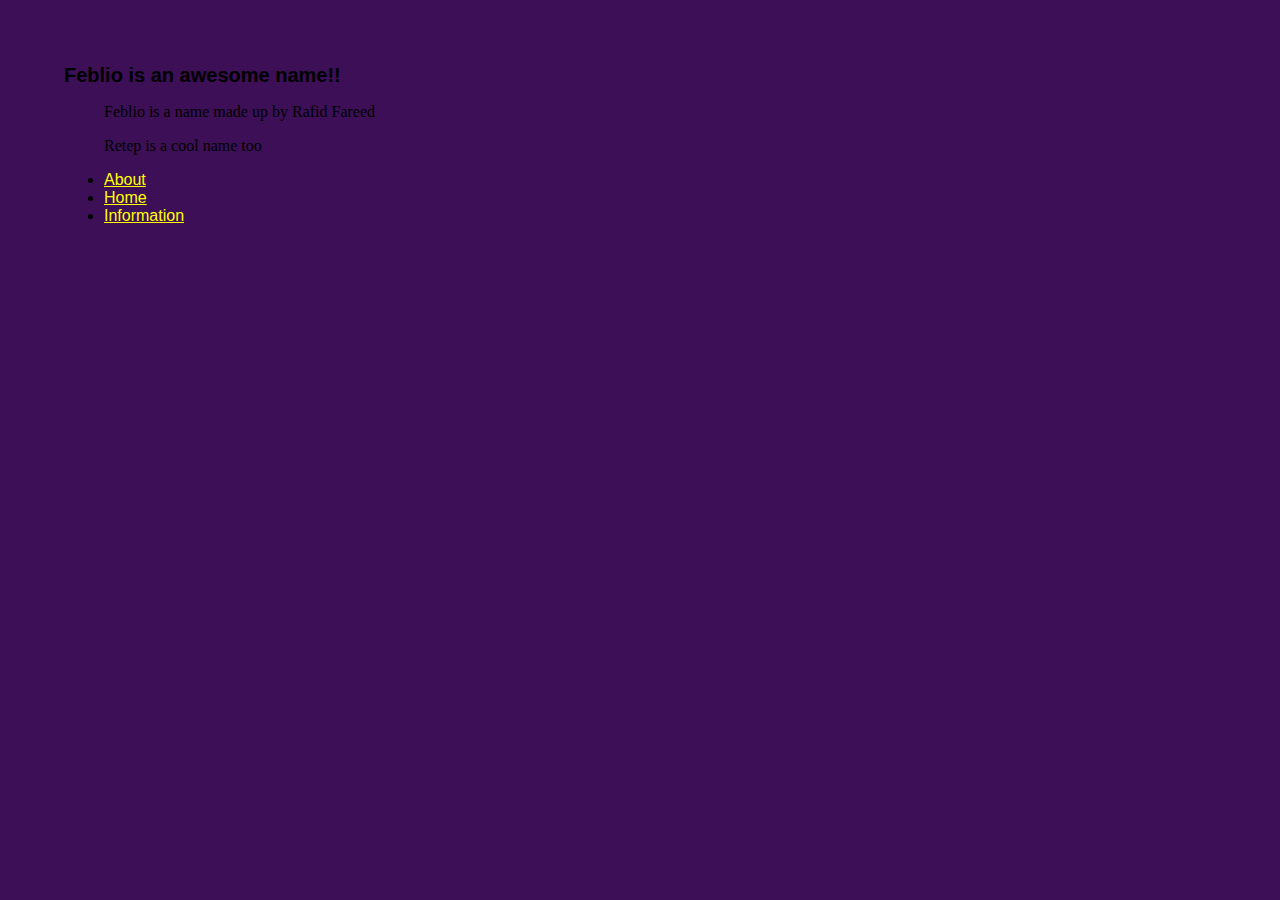
==== about/index.html @ 1f14cc42 "fcfada" ====
<!DOCTYPE html>

<html>
<head>
	<title>Feblio</title>
	<link rel="stylesheet" href="/CSS/index.css">
<body>
	<h1>Feblio is an awesome name!!</h1>
	<nav>
		<ul>
			<p>Feblio is a name made up by Rafid Fareed</p>
			<p>Retep is a cool name too</p>
			<li><a href="/about">About</a></li>
			<li><a href="/">Home</a></li>
			<li><a href="/information">Information</a></li>
		</ul>
	</nav>
</body>
</head>
</html>
---- CSS/index.css ----
nav ul li p {
	color: red;
}
body {
	margin-left:5%;
	margin-right:5%;
	margin-top:5%;
	margin-bottom:5%;
	background-color:#3C0F56;
}
nav ul li p{
    font-family: "Times New Roman";
    font-size: 15px;
}
h1{
	font-family: "Arial";
	font-size:20px;
}
nav ul li a{
  font-family:"Arial";
  font-size: 15;
  color: yellow;
}
nav ul li a:hover{
  background-color: red;
  color: yellow;
}
nav ul li a{
    list-style-type:none;
}
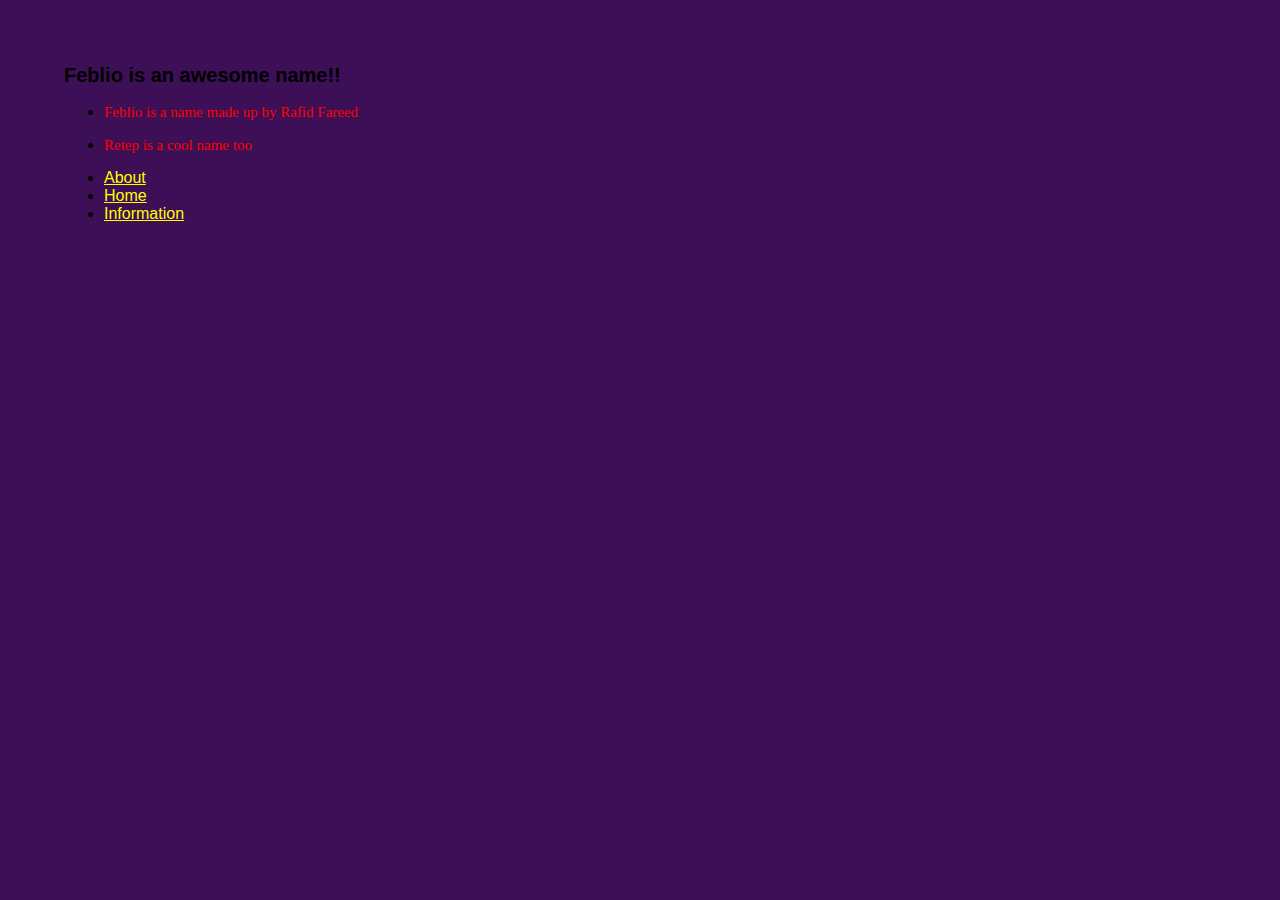
==== commit 6d4d9974: "fff" ====
--- a/about/index.html
+++ b/about/index.html
@@ -8,8 +8,8 @@
 	<h1>Feblio is an awesome name!!</h1>
 	<nav>
 		<ul>
-			<p>Feblio is a name made up by Rafid Fareed</p>
-			<p>Retep is a cool name too</p>
+			<li><p>Feblio is a name made up by Rafid Fareed</p></li>
+			<li><p>Retep is a cool name too</p></li>
 			<li><a href="/about">About</a></li>
 			<li><a href="/">Home</a></li>
 			<li><a href="/information">Information</a></li>
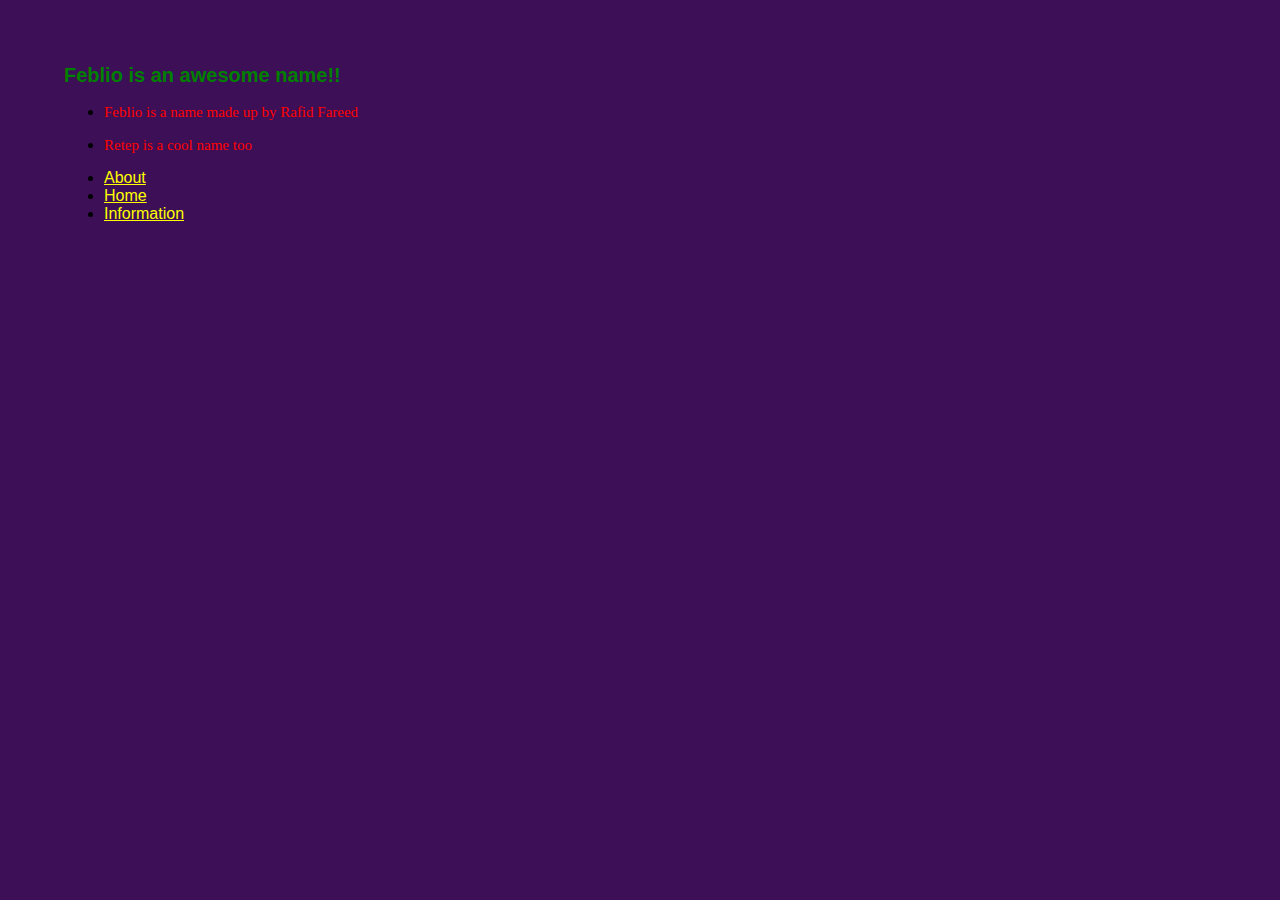
==== commit cafd7348: "fffff" ====
--- a/about/index.html
+++ b/about/index.html
@@ -4,6 +4,7 @@
 <head>
 	<title>Feblio</title>
 	<link rel="stylesheet" href="/CSS/index.css">
+</head>
 <body>
 	<h1>Feblio is an awesome name!!</h1>
 	<nav>
@@ -16,5 +17,4 @@
 		</ul>
 	</nav>
 </body>
-</head>
 </html>--- a/CSS/index.css
+++ b/CSS/index.css
@@ -15,6 +15,7 @@
 h1{
 	font-family: "Arial";
 	font-size:20px;
+  color:green
 }
 nav ul li a{
   font-family:"Arial";
@@ -27,4 +28,7 @@
 }
 nav ul li a{
     list-style-type:none;
+}
+nav ul li p{
+    list-style-type:none;
 }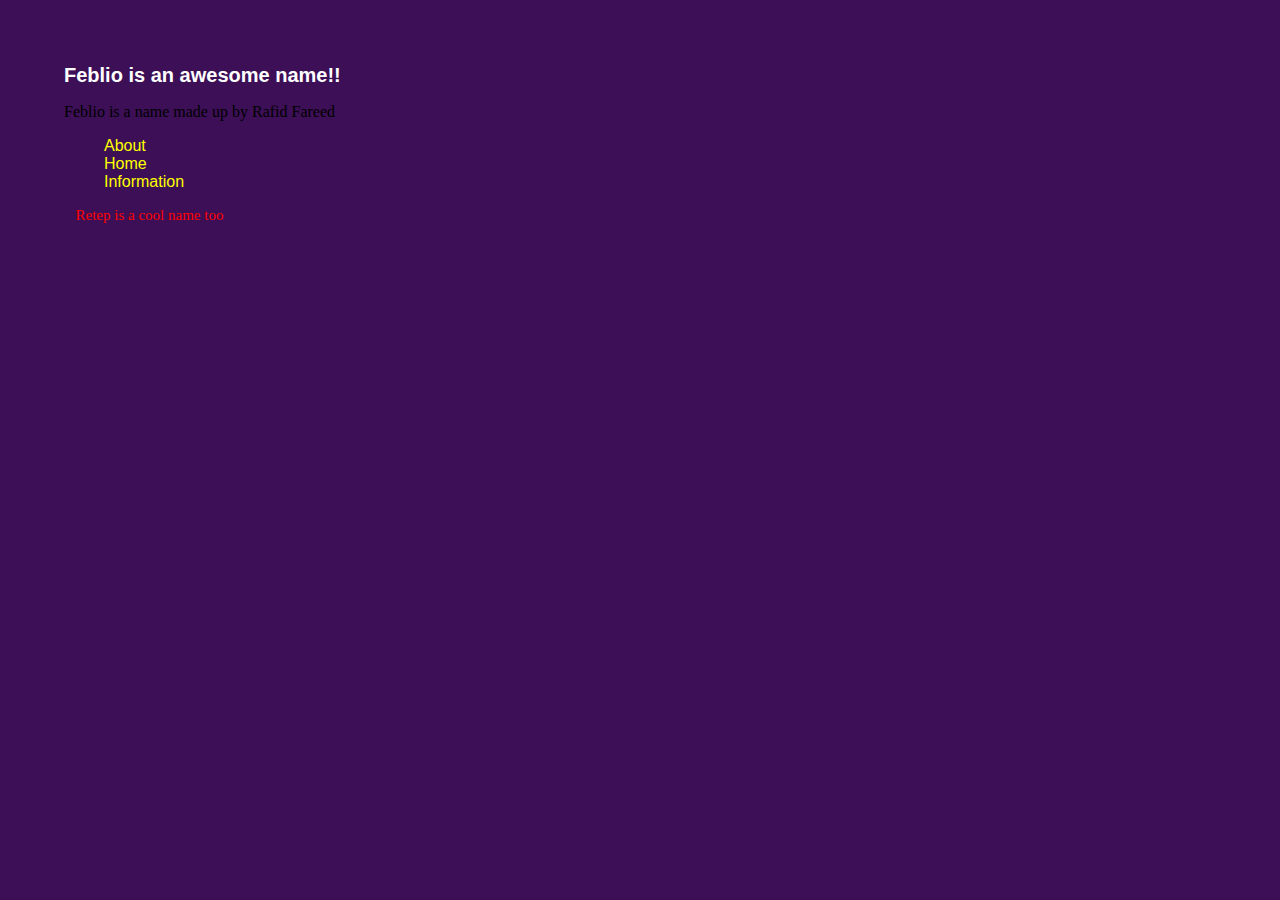
==== commit 94589095: "ee" ====
--- a/about/index.html
+++ b/about/index.html
@@ -7,14 +7,14 @@
 </head>
 <body>
 	<h1>Feblio is an awesome name!!</h1>
+	<p>Feblio is a name made up by Rafid Fareed</p>
 	<nav>
 		<ul>
-			<li><p>Feblio is a name made up by Rafid Fareed</p></li>
-			<li><p>Retep is a cool name too</p></li>
 			<li><a href="/about">About</a></li>
 			<li><a href="/">Home</a></li>
 			<li><a href="/information">Information</a></li>
 		</ul>
+	<p>Retep is a cool name too</p>
 	</nav>
 </body>
 </html>--- a/CSS/index.css
+++ b/CSS/index.css
@@ -1,6 +1,3 @@
-nav ul li p {
-	color: red;
-}
 body {
 	margin-left:5%;
 	margin-right:5%;
@@ -8,27 +5,28 @@
 	margin-bottom:5%;
 	background-color:#3C0F56;
 }
-nav ul li p{
+nav p{
     font-family: "Times New Roman";
     font-size: 15px;
+    color:red;
+    margin-left:1%;
 }
 h1{
 	font-family: "Arial";
 	font-size:20px;
-  color:green
+	color:white
 }
 nav ul li a{
   font-family:"Arial";
   font-size: 15;
   color: yellow;
+  text-decoration:none;
 }
 nav ul li a:hover{
   background-color: red;
   color: yellow;
 }
-nav ul li a{
-    list-style-type:none;
-}
-nav ul li p{
-    list-style-type:none;
+
+nav ul {
+  list-style: none;
 }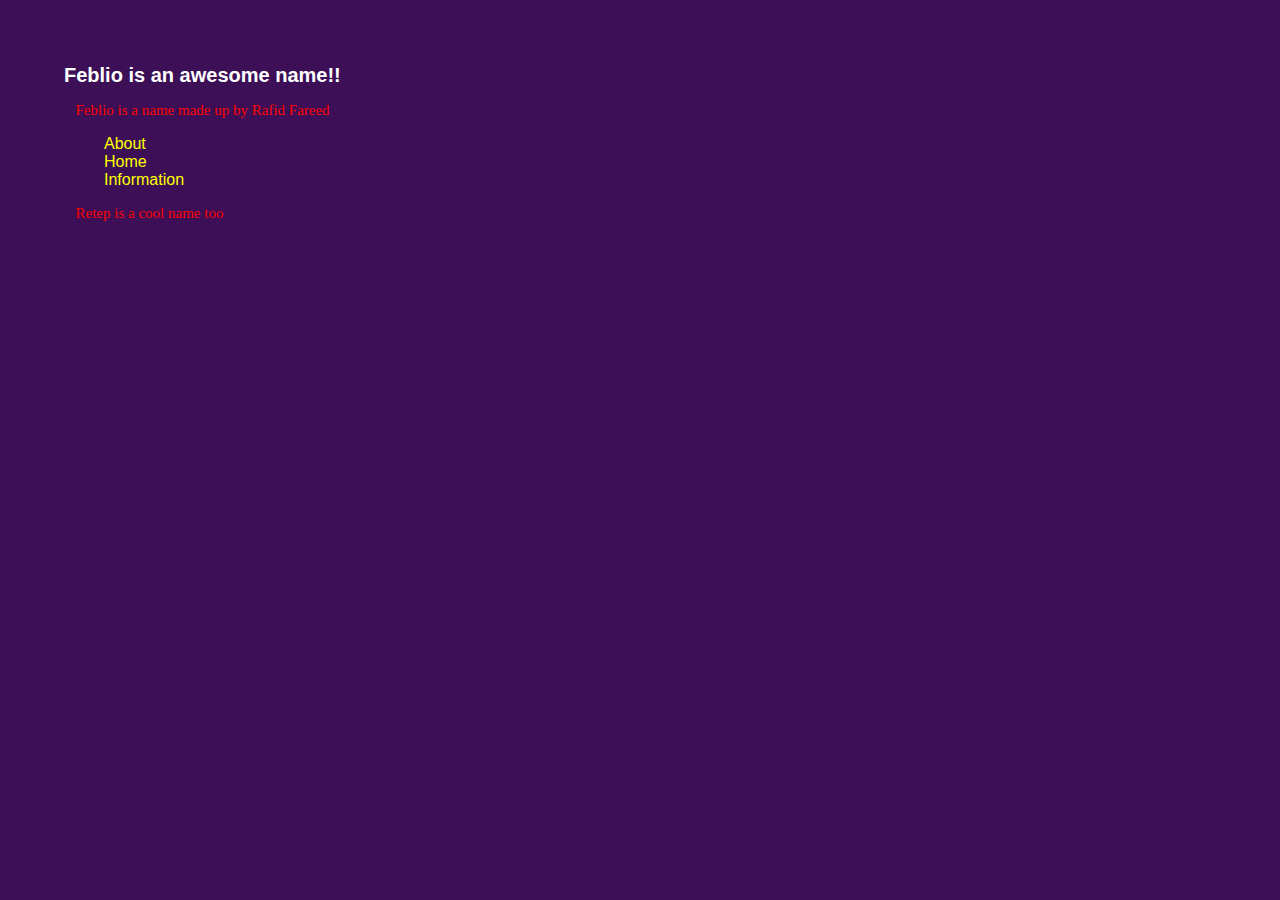
==== commit 30d8a59e: "ujhjhjhb" ====
--- a/about/index.html
+++ b/about/index.html
@@ -7,8 +7,8 @@
 </head>
 <body>
 	<h1>Feblio is an awesome name!!</h1>
+	<nav>
 	<p>Feblio is a name made up by Rafid Fareed</p>
-	<nav>
 		<ul>
 			<li><a href="/about">About</a></li>
 			<li><a href="/">Home</a></li>
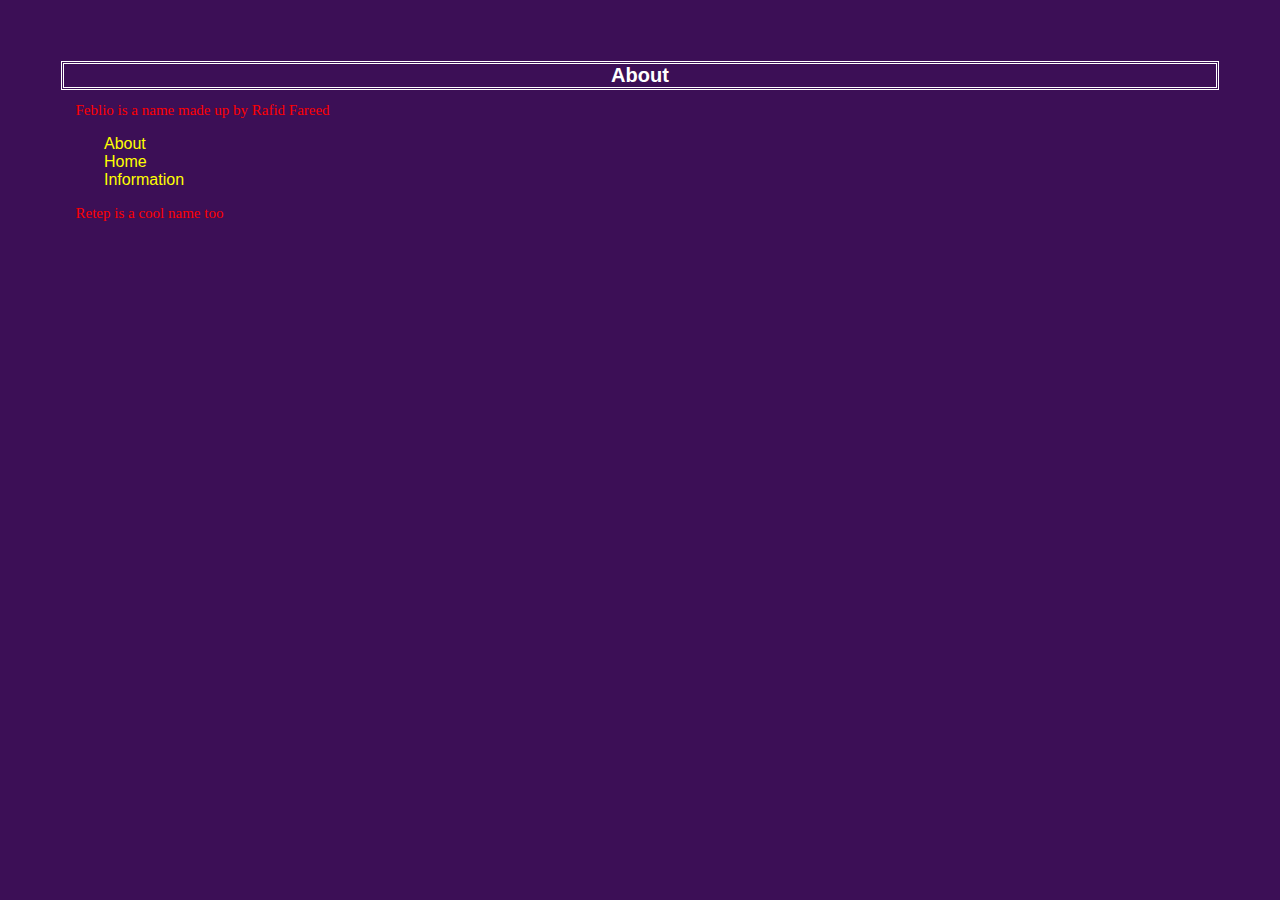
==== commit 1137cefa: "dd" ====
--- a/about/index.html
+++ b/about/index.html
@@ -6,7 +6,7 @@
 	<link rel="stylesheet" href="/CSS/index.css">
 </head>
 <body>
-	<h1>Feblio is an awesome name!!</h1>
+	<h1>About</h1>
 	<nav>
 	<p>Feblio is a name made up by Rafid Fareed</p>
 		<ul>
--- a/CSS/index.css
+++ b/CSS/index.css
@@ -14,7 +14,12 @@
 h1{
 	font-family: "Arial";
 	font-size:20px;
-	color:white
+	color:white                                                                               
+}
+body h1{
+  border:10px;
+  outline-style:double;
+  text-align:center;
 }
 nav ul li a{
   font-family:"Arial";
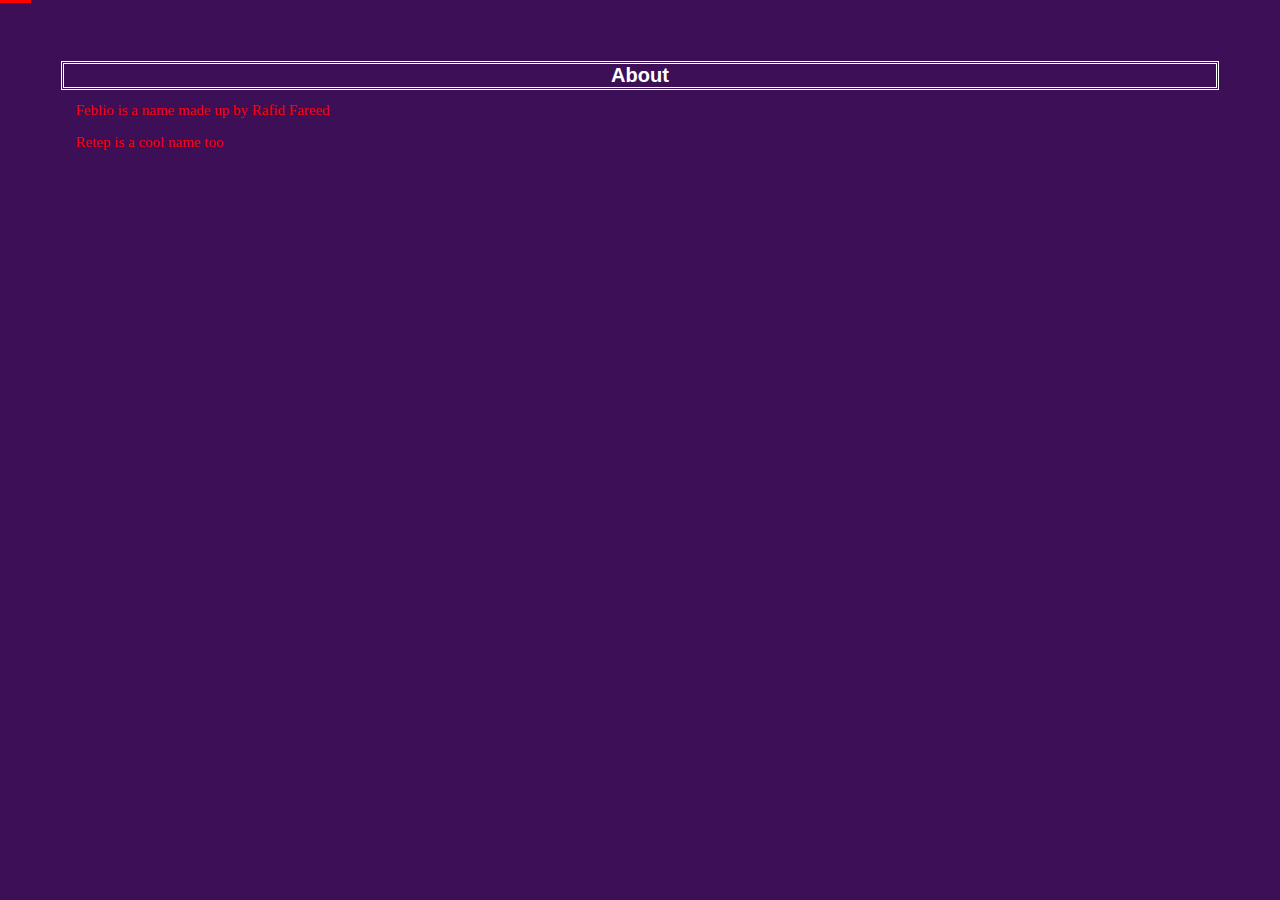
==== commit 2c58f900: "rrrtt" ====
--- a/about/index.html
+++ b/about/index.html
@@ -9,12 +9,12 @@
 	<h1>About</h1>
 	<nav>
 	<p>Feblio is a name made up by Rafid Fareed</p>
+	<p>Retep is a cool name too</p>
 		<ul>
 			<li><a href="/about">About</a></li>
 			<li><a href="/">Home</a></li>
 			<li><a href="/information">Information</a></li>
 		</ul>
-	<p>Retep is a cool name too</p>
 	</nav>
 </body>
 </html>--- a/CSS/index.css
+++ b/CSS/index.css
@@ -21,6 +21,15 @@
   outline-style:double;
   text-align:center;
 }
+nav ul{
+  margin-top:-185px;
+  margin-left:-120px;
+}
+nav ul li {
+  float: left;
+  padding:5px;
+  margin-right:25px;
+}
 nav ul li a{
   font-family:"Arial";
   font-size: 15;
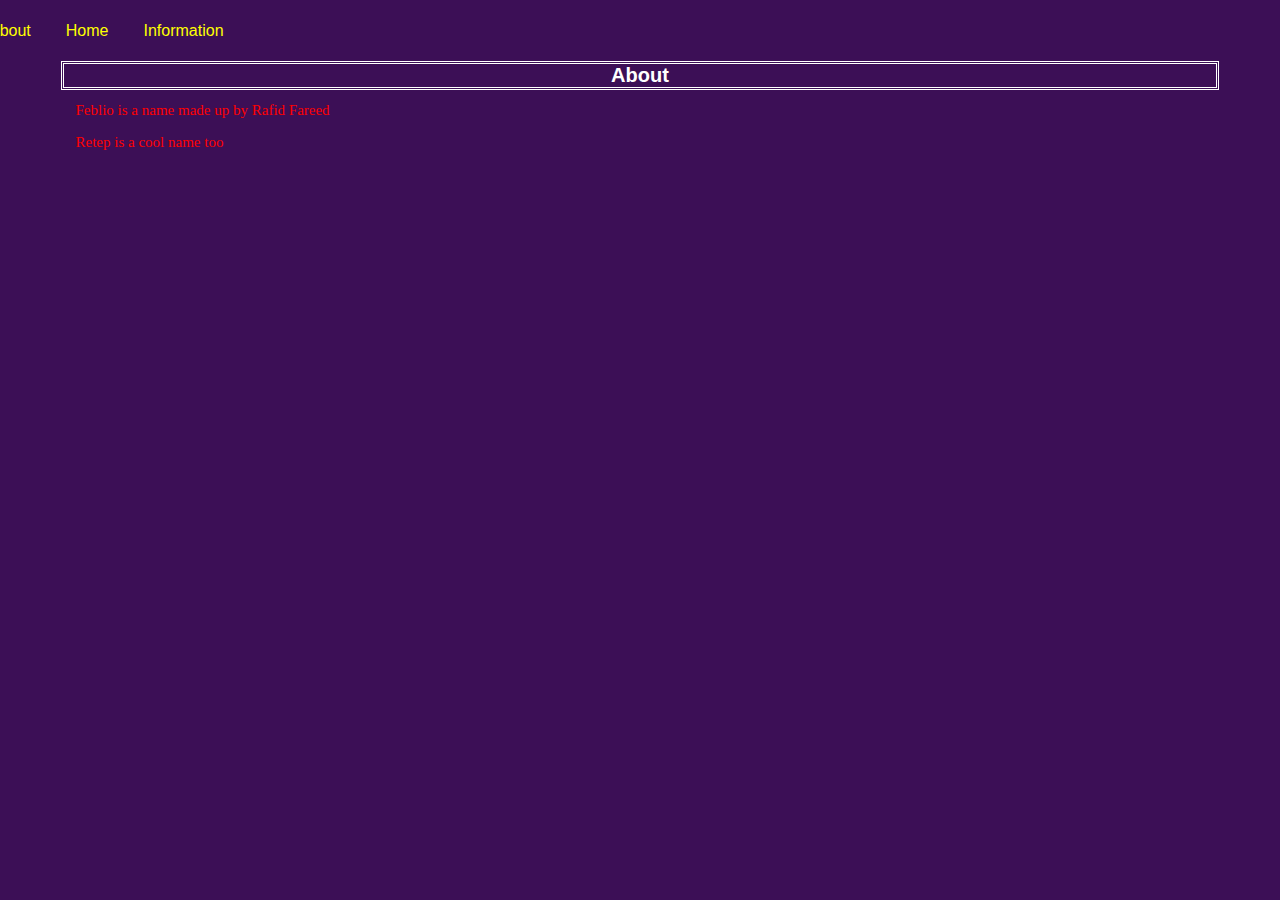
==== commit c7fce416: "ggg" ====
--- a/about/index.html
+++ b/about/index.html
@@ -7,9 +7,9 @@
 </head>
 <body>
 	<h1>About</h1>
-	<nav>
 	<p>Feblio is a name made up by Rafid Fareed</p>
 	<p>Retep is a cool name too</p>
+	<nav>
 		<ul>
 			<li><a href="/about">About</a></li>
 			<li><a href="/">Home</a></li>
--- a/CSS/index.css
+++ b/CSS/index.css
@@ -5,37 +5,44 @@
 	margin-bottom:5%;
 	background-color:#3C0F56;
 }
-nav p{
+
+p{
     font-family: "Times New Roman";
     font-size: 15px;
     color:red;
     margin-left:1%;
 }
+
 h1{
 	font-family: "Arial";
 	font-size:20px;
 	color:white                                                                               
 }
+
 body h1{
   border:10px;
   outline-style:double;
   text-align:center;
 }
+
 nav ul{
-  margin-top:-185px;
+  margin-top:-150px;
   margin-left:-120px;
 }
+
 nav ul li {
   float: left;
   padding:5px;
   margin-right:25px;
 }
+
 nav ul li a{
   font-family:"Arial";
   font-size: 15;
   color: yellow;
   text-decoration:none;
 }
+
 nav ul li a:hover{
   background-color: red;
   color: yellow;
